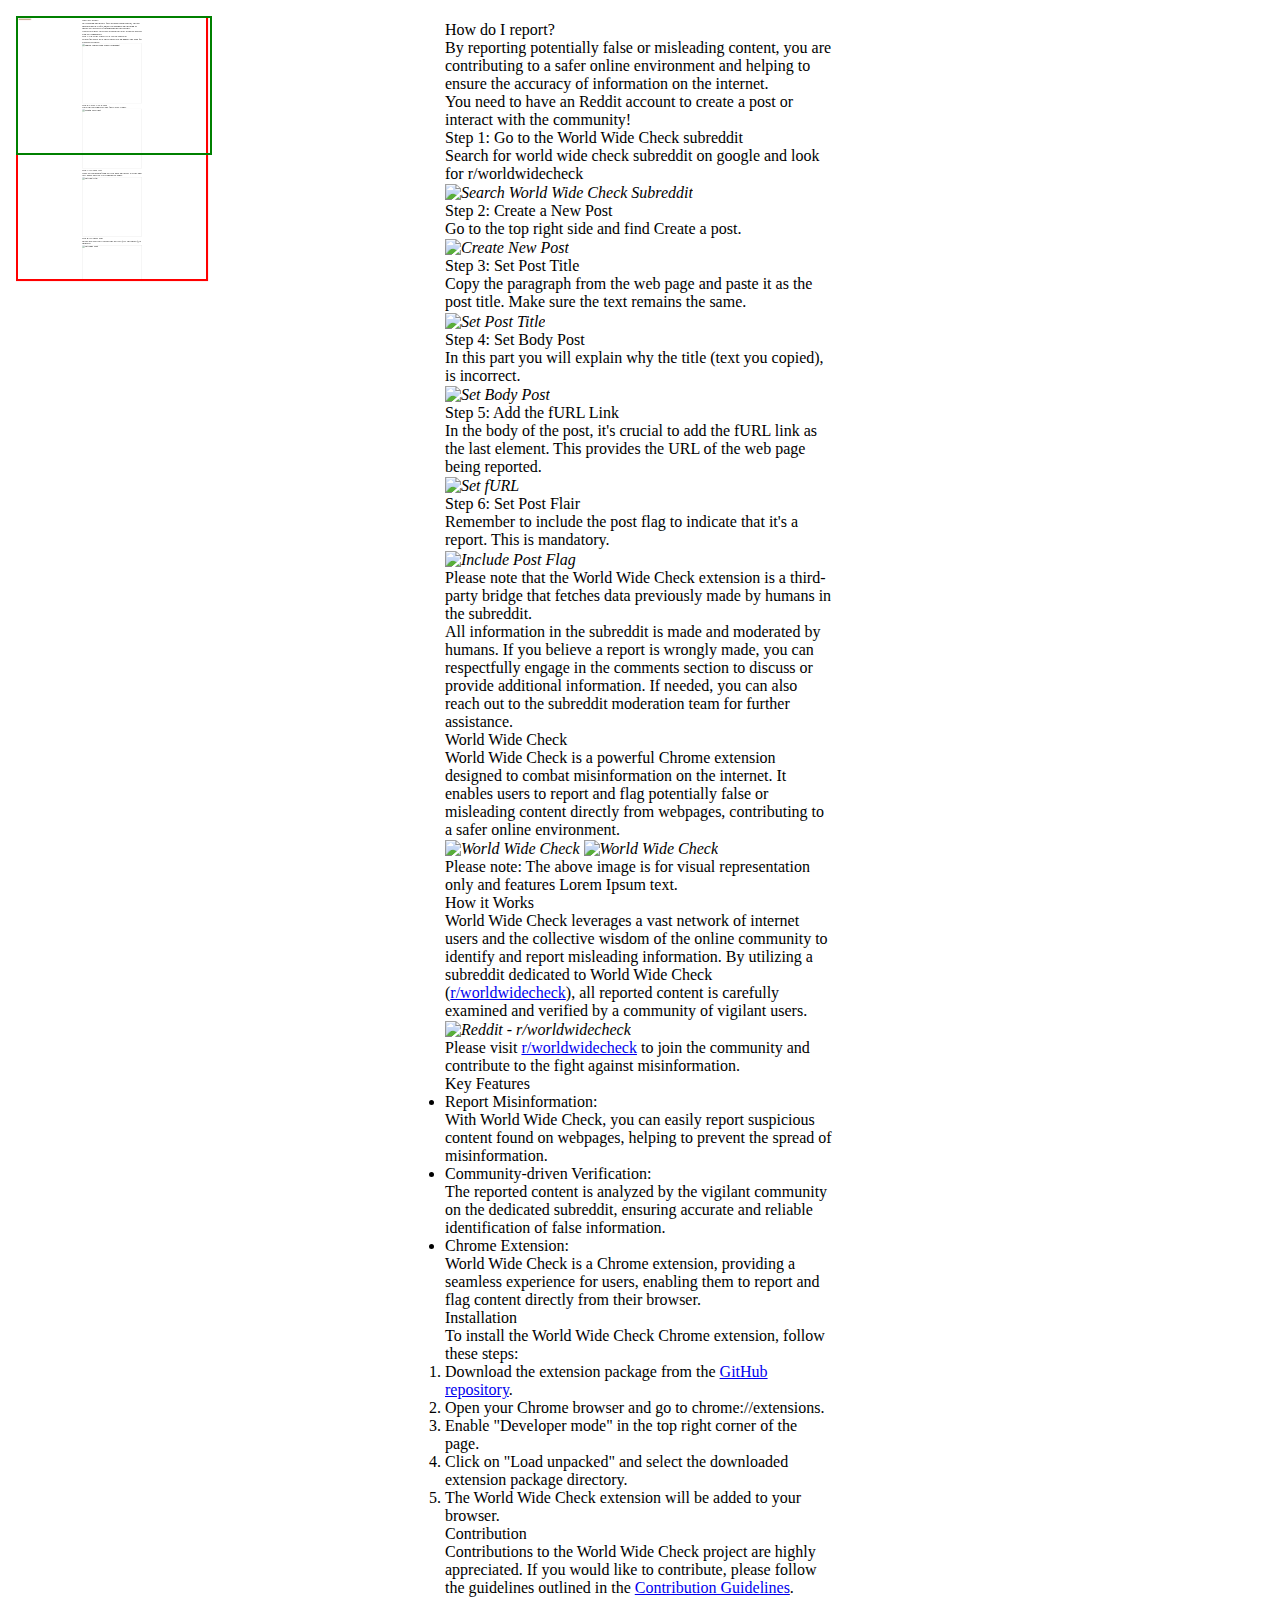
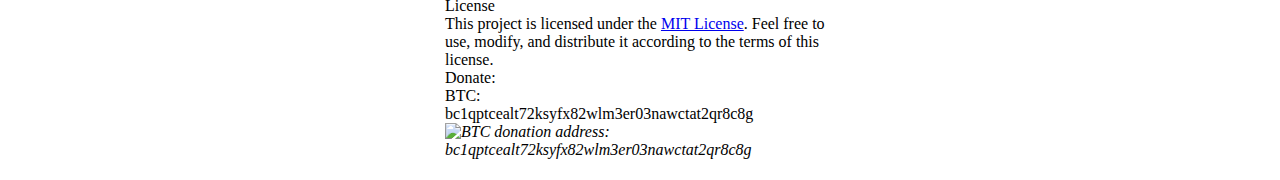
==== popup/index.html @ d3a0a77e "init(release): first commit, push,  release" ====
<!DOCTYPE html>
<html lang="en">
<head>
    <meta charset="UTF-8">
    <meta name="viewport" content="width=device-width, initial-scale=1.0">
    <title>Web minimap</title>
    <link rel="stylesheet" href="style.css">
    <script type="module" src="../popup/popup.js" defer></script>
</head>
<body>
    <main>

        <div class="section">
            <h3>How do I report?</h3>
            <p>By reporting potentially false or misleading content, you are contributing to a safer online
                environment and helping to ensure the accuracy of information on the internet.</p>
            <p>You need to have an Reddit account to create a post or interact with the community!</p>

            <h3>Step 1: Go to the World Wide Check subreddit</h3>
            <p>Search for world wide check subreddit on google and look for r/worldwidecheck</p>
            <img src="https://github.com/user-attachments/assets/222e4a95-c89a-4324-9566-5179a12a80d5"
                alt="Search World Wide Check Subreddit" width="400" height="100px" loading="lazy">

            <h3>Step 2: Create a New Post</h3>
            <p>Go to the top right side and find Create a post.</p>

            <img src="https://github.com/user-attachments/assets/8c5cd622-b108-431e-81b2-3a8afd4ebebb"
                alt="Create New Post" width="400" height="100px" loading="lazy">

            <h3>Step 3: Set Post Title</h3>
            <p>Copy the paragraph from the web page and paste it as the post title. Make sure the text remains
                the same.</p>
            <img src="https://github.com/user-attachments/assets/b9378b8c-be2c-477c-9d16-e962f3dbc45a"
                alt="Set Post Title" width="400" height="100px" loading="lazy">

            <h3>Step 4: Set Body Post</h3>
            <p>In this part you will explain why the title (text you copied), is incorrect.</p>
            <img src="https://github.com/user-attachments/assets/6825c08a-e813-40ca-8cd0-8e9a609b81a4"
                alt="Set Body Post" width="400" height="100px" loading="lazy">

            <h3>Step 5: Add the fURL Link</h3>
            <p>In the body of the post, it's crucial to add the fURL link as the last element. This provides the
                URL of the web page being reported.</p>
            <img src="https://github.com/user-attachments/assets/441bdb49-887b-4a3d-b493-c532079fc25a"
                alt="Set fURL" width="400" height="100px" loading="lazy">

            <h3>Step 6: Set Post Flair</h3>
            <p>Remember to include the post flag to indicate that it's a report. This is mandatory.</p>
            <img src="https://github.com/user-attachments/assets/2c22eca5-ca41-4202-af6c-cd9f7701d0e2"
                alt="Include Post Flag" width="400" height="100px" loading="lazy">

            <p>Please note that the World Wide Check extension is a third-party bridge that fetches data
                previously made by humans in the subreddit.</p>

            <p>All information in the subreddit is made and moderated by humans. If you believe a report is
                wrongly made, you can respectfully engage in the comments section to discuss or provide
                additional information. If needed, you can also reach out to the subreddit moderation team for
                further assistance.</p>
        </div>

        <div class="section">
            <h3>World Wide Check</h3>
            <p>World Wide Check is a powerful Chrome extension designed to combat misinformation on the
                internet. It enables users to report and flag potentially false or misleading content directly
                from webpages, contributing to a safer online environment.</p>

            <img src="https://github.com/user-attachments/assets/8e6053cd-f10b-45b0-8195-80eb5e7ae872"
                alt="World Wide Check" width="400" height="100px" loading="lazy">

            <img src="https://github.com/user-attachments/assets/95018f7f-e60b-479e-bf43-657779ba971c"
                alt="World Wide Check" width="400" height="100px" loading="lazy">

            <p><em>Please note: The above image is for visual representation only and features Lorem Ipsum
                    text.</em></p>

            <h3>How it Works</h3>

            <p>World Wide Check leverages a vast network of internet users and the collective wisdom of the
                online community to identify and report misleading information. By utilizing a subreddit
                dedicated to World Wide Check (<a href="https://www.reddit.com/r/worldwidecheck/"
                    target="_blank">r/worldwidecheck</a>), all reported content is carefully examined and
                verified by a community of vigilant users.</p>

            <img src="https://github.com/itsyoboygod/world-wide-check/assets/58955082/397f7076-7c64-4492-949d-64d42d258ba3"
                alt="Reddit - r/worldwidecheck" width="400" height="100px" loading="lazy">

            <p><em>Please visit <a href="https://www.reddit.com/r/worldwidecheck/"
                        target="_blank">r/worldwidecheck</a> to
                    join
                    the community and contribute to the fight against misinformation.</em></p>

            <h3>Key Features</h3>

            <ul id="key_features">
                <li>
                    <h2><strong>Report Misinformation:</strong></h2>
                    <p>With World Wide Check, you can easily report
                        suspicious content found on webpages, helping to prevent the spread of misinformation.
                    </p>
                </li>
                <li>
                    <h2><strong>Community-driven Verification:</strong></h2>
                    <p>The reported content is analyzed by the vigilant community on the dedicated subreddit,
                        ensuring accurate and reliable identification of false information.</p>
                </li>
                <li>
                    <h2><strong>Chrome Extension:</strong></h2>
                    <p>World Wide Check is a Chrome extension, providing a seamless experience for users,
                        enabling them to report and flag content directly from their browser.</p>
                </li>
            </ul>

            <h3>Installation</h3>

            <p>To install the World Wide Check Chrome extension, follow these steps:</p>

            <ol>
                <li>Download the extension package from the <a
                        href="https://github.com/itsyoboygod/world-wide-check" target="_blank">GitHub
                        repository</a>.</li>
                <li>Open your Chrome browser and go to <code>chrome://extensions</code>.</li>
                <li>Enable "Developer mode" in the top right corner of the page.</li>
                <li>Click on "Load unpacked" and select the downloaded extension package directory.</li>
                <li>The World Wide Check extension will be added to your browser.</li>
            </ol>

            <h3>Contribution</h3>

            <p>Contributions to the World Wide Check project are highly appreciated. If you would like to
                contribute, please follow the guidelines outlined in the <a
                    href="https://github.com/itsyoboygod/world-wide-check" target="_blank">Contribution
                    Guidelines</a>.</p>

            <h3>License</h3>

            <p>This project is licensed under the <a href="https://github.com/itsyoboygod/world-wide-check"
                    target="_blank">MIT License</a>. Feel
                free to use,
                modify, and distribute it according to the terms of this license.</p>

            <h3>Donate:</h3>
            <label>BTC: </label>
            <p data-donate="BTC">bc1qptcealt72ksyfx82wlm3er03nawctat2qr8c8g</p>
            <img src="https://github.com/itsyoboygod/world-wide-check/assets/58955082/708f189c-4f69-4ba0-a453-3cb738e90f51"
                alt="BTC donation address: bc1qptcealt72ksyfx82wlm3er03nawctat2qr8c8g" width="200"
                height="100px" loading="lazy">
        </div>

    </main>
</body>
</html>
---- popup/style.css ----
:root {
    --lime: hsl(120, 100%, 50%);
    --red: hsl(0, 100%, 50%);
    --blue: hsl(240, 100%, 50%);
    --tomato: hsl(9, 100%, 64%);
    --orange: hsl(39, 100%, 50%);
    --gold: hsl(51, 100%, 50%);
    --lightgrey: hsl(0, 0%, 83%);
    --lightgrey1: hsl(219, 9%, 44%);
    --lightgrey2: #303030;
    --lightgrey3: #181818;
    --grey: #181818;
    --white: hsl(0, 0%, 100%);
    --clr-body-bg: hsl(0, 0%, 100%);
    --clr-txt: hsl(0, 0%, 0%);
    --clr-underline: hsl(0, 0%, 0%);
    --clr-scroll-bar-50: rgba(128, 128, 128, 0.5);
    --tst-time: .250s;
}

html, body, div, span, applet, object, iframe,
h1, h2, h3, h4, h5, h6, p, blockquote, pre,
a, abbr, acronym, address, big, button, cite, code,
del, dfn, em, img, input, ins, kbd, q, s, samp,
small, strike, strong, sub, sup, tt, var,
b, u, i, center,
dl, dt, dd, ol, ul, li,
fieldset, form, label, legend,
table, caption, tbody, tfoot, thead, tr, th, td,
article, aside, canvas, details, embed,
figure, figcaption, footer, header, hgroup,
menu, nav, output, ruby, section, summary,
time, mark, audio, video {
    margin: 0;
    padding: 0;
    border: 0;
    font-size: 100%;
    font: inherit;
    vertical-align: baseline;
}

img {
    max-width: 100%;
    height: auto;
    vertical-align: middle;
    font-style: italic;
    background-repeat: no-repeat;
    background-size: cover;
    shape-margin: 1rem;
    justify-self: center;
    overflow-wrap: break-word;
    margin: 0 auto !important;
}

html, body {
    overscroll-behavior: none;
}

main {
    margin-inline: auto;
    margin-top: 1.3rem;
    margin-bottom: 1.3rem;
    min-width: 390px;
    max-width: min-content;
}

.minimap__container {
    position: fixed;
    top: 1rem;
    left: 1rem;
    min-width: 5rem;
    z-index: 100;
}

.minimap__size {
    position: relative;
    z-index: 5;
    border: solid 2px red;
}

.minimap__content,
.minimap__viewer {
    position: absolute;
    width: 100%;
    top: 0;
    left: 0;
    transform-origin: 0 0;
}

.minimap__viewer {
    z-index: 100;
    border: solid 2px green;
}

.minimap__content {
    height: 100%;
    z-index: -1;
    border: solid 2px pink;
}
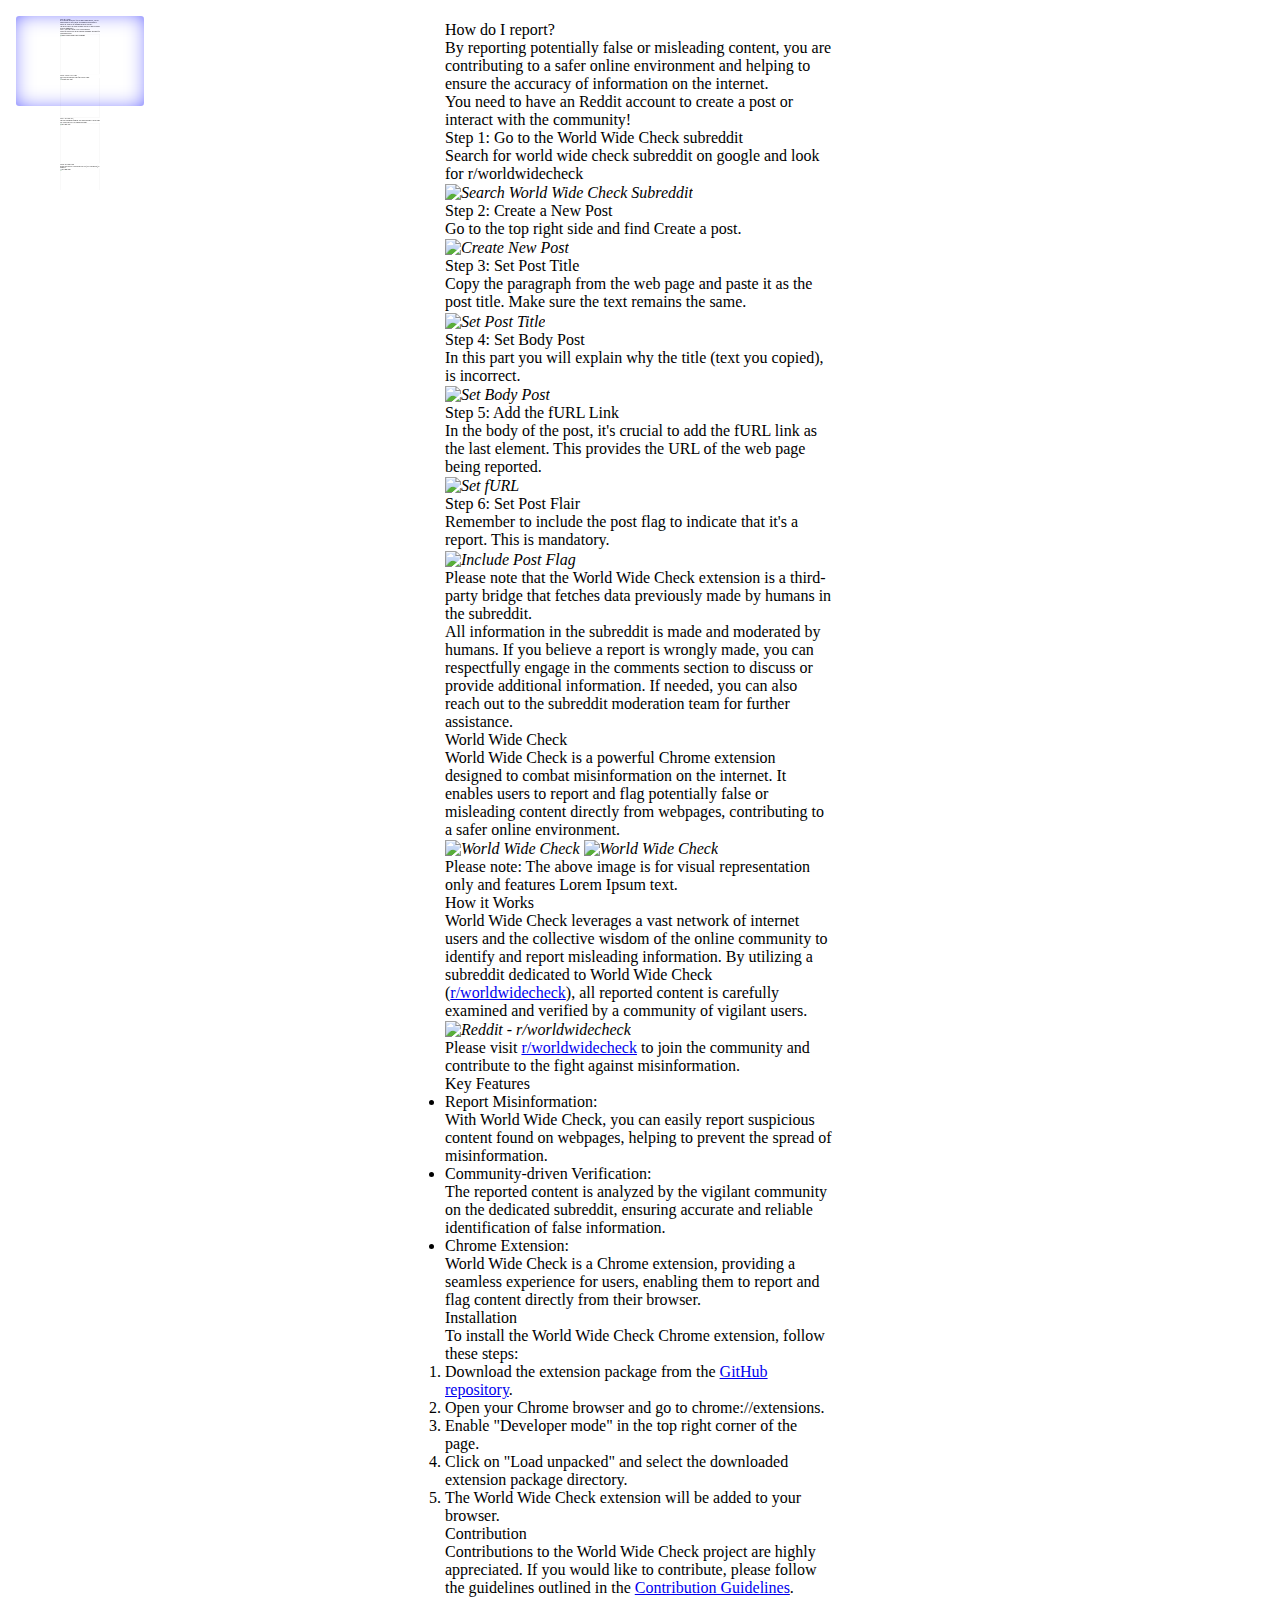
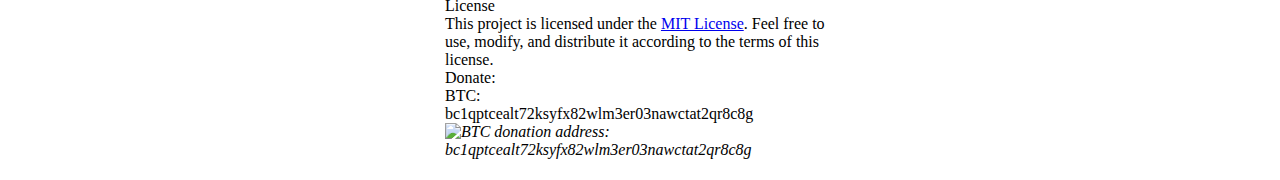
==== commit f71211ba: "style(minimap): minimap fix, some styling. Working on next features. Basic functions working" ====
--- a/popup/index.html
+++ b/popup/index.html
@@ -9,7 +9,6 @@
 </head>
 <body>
     <main>
-
         <div class="section">
             <h3>How do I report?</h3>
             <p>By reporting potentially false or misleading content, you are contributing to a safer online
--- a/popup/style.css
+++ b/popup/style.css
@@ -70,12 +70,12 @@
     left: 1rem;
     min-width: 5rem;
     z-index: 100;
+    background-color: transparent;
 }
 
 .minimap__size {
     position: relative;
     z-index: 5;
-    border: solid 2px red;
 }
 
 .minimap__content,
@@ -89,11 +89,27 @@
 
 .minimap__viewer {
     z-index: 100;
-    border: solid 2px green;
+    background-color: transparent;
+    box-shadow: inset 0 0px 26px -10px var(--blue, white);
+    filter: drop-shadow(0px 0px 0px 100px var(--blue, white));
+    border-radius: .2rem;
 }
 
 .minimap__content {
     height: 100%;
     z-index: -1;
-    border: solid 2px pink;
+}
+
+/* -------------- ::-webkit-scrollbar -------------- */
+
+::-webkit-scrollbar {
+    width: 0px;
+    height: 0px;
+    background-color: #8888;
+    border-radius: 1em;
+}
+
+::-webkit-scrollbar-thumb {
+    background: grey;
+    border-radius: 50px;
 }